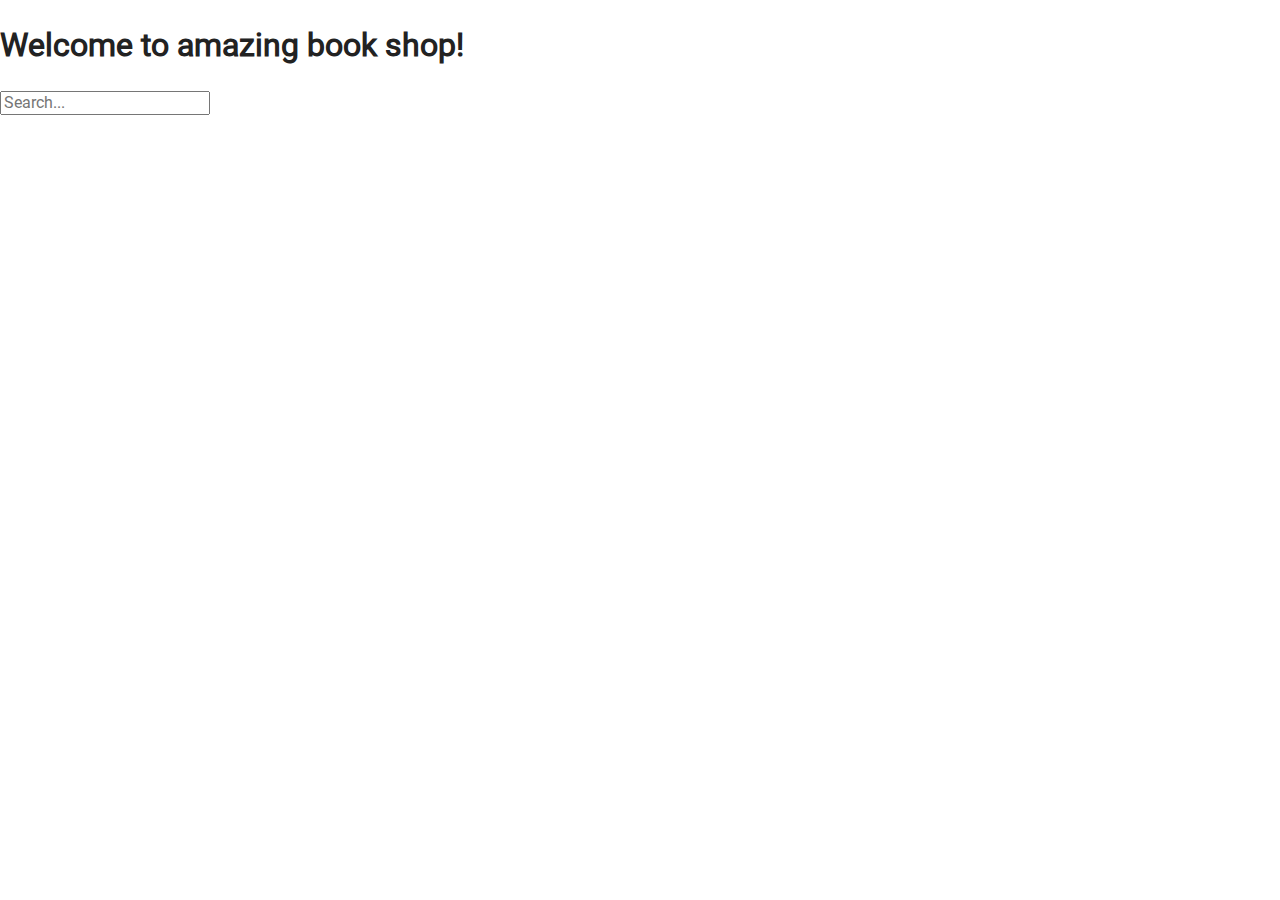
==== index.html @ 57ac49da "initial settings of the project" ====
<!DOCTYPE html>
<html lang="en">

<head>
  <meta charset="UTF-8">
  <meta http-equiv="X-UA-Compatible" content="IE=edge">
  <meta name="viewport" content="width=device-width, initial-scale=1.0">
  <title>Book shop in JS</title>

  <!-- Font Awesome -->
  <link rel="stylesheet" href="https://cdnjs.cloudflare.com/ajax/libs/font-awesome/6.5.2/css/all.min.css"
    integrity="sha512-SnH5WK+bZxgPHs44uWIX+LLJAJ9/2PkPKZ5QiAj6Ta86w+fsb2TkcmfRyVX3pBnMFcV7oQPJkl9QevSCWr3W6A=="
    crossorigin="anonymous" referrerpolicy="no-referrer" />
  <!-- Styles -->
  <link rel="stylesheet" href="css/normalize.css">
  <link rel="stylesheet" href="css/main.css">
</head>

<body>
  <header class="header">
    <div class="header__content">
      <h1 class="header__caption">Welcome to amazing book shop!
      </h1>
      <input class="header__search-input" type="search" placeholder="Search...">
    </div>
  </header>

  <!-- MAIN SECTION -->
  <main>
    
  </main>


  <script src="js/main.js" type="module"></script>
</body>

</html>
---- css/main.css ----
/* fonts */
@font-face {
  font-family: 'Roboto-Bold';
  src: url('../fonts/Roboto-Bold.ttf') format('truetype');
}
@font-face {
  font-family: 'Roboto-Medium';
  src: url('../fonts/Roboto-Medium.ttf') format('truetype');
}
@font-face {
  font-family: 'Roboto-Regular';
  src: url('../fonts/Roboto-Regular.ttf') format('truetype');
}

/* GLOBAL STYLES */
html {
  box-sizing: border-box;
  height: 100%;
  scroll-behavior: smooth;
}

*,
*::before,
*::after {
  box-sizing: inherit;
}

body {
  display: flex;
  flex-direction: column;
  height: 100%;
  font-family: 'Roboto-Regular', sans-serif;
  margin: 0;
  padding: 0;
  font-size: 16px;
  line-height: 1.5;
  color: #222;
  background-color: #fff;
}

img {
  max-width: 100%;
  height: auto;
}

/* CONTAINER */
.container {
  width: 100%;
  max-width: 1240px;
  padding-left: 20px;
  padding-right: 20px;
  margin-left: auto;
  margin-right: auto;
}

/* MAIN-CONTENT */

.main-content {
  flex-grow: 1;
}
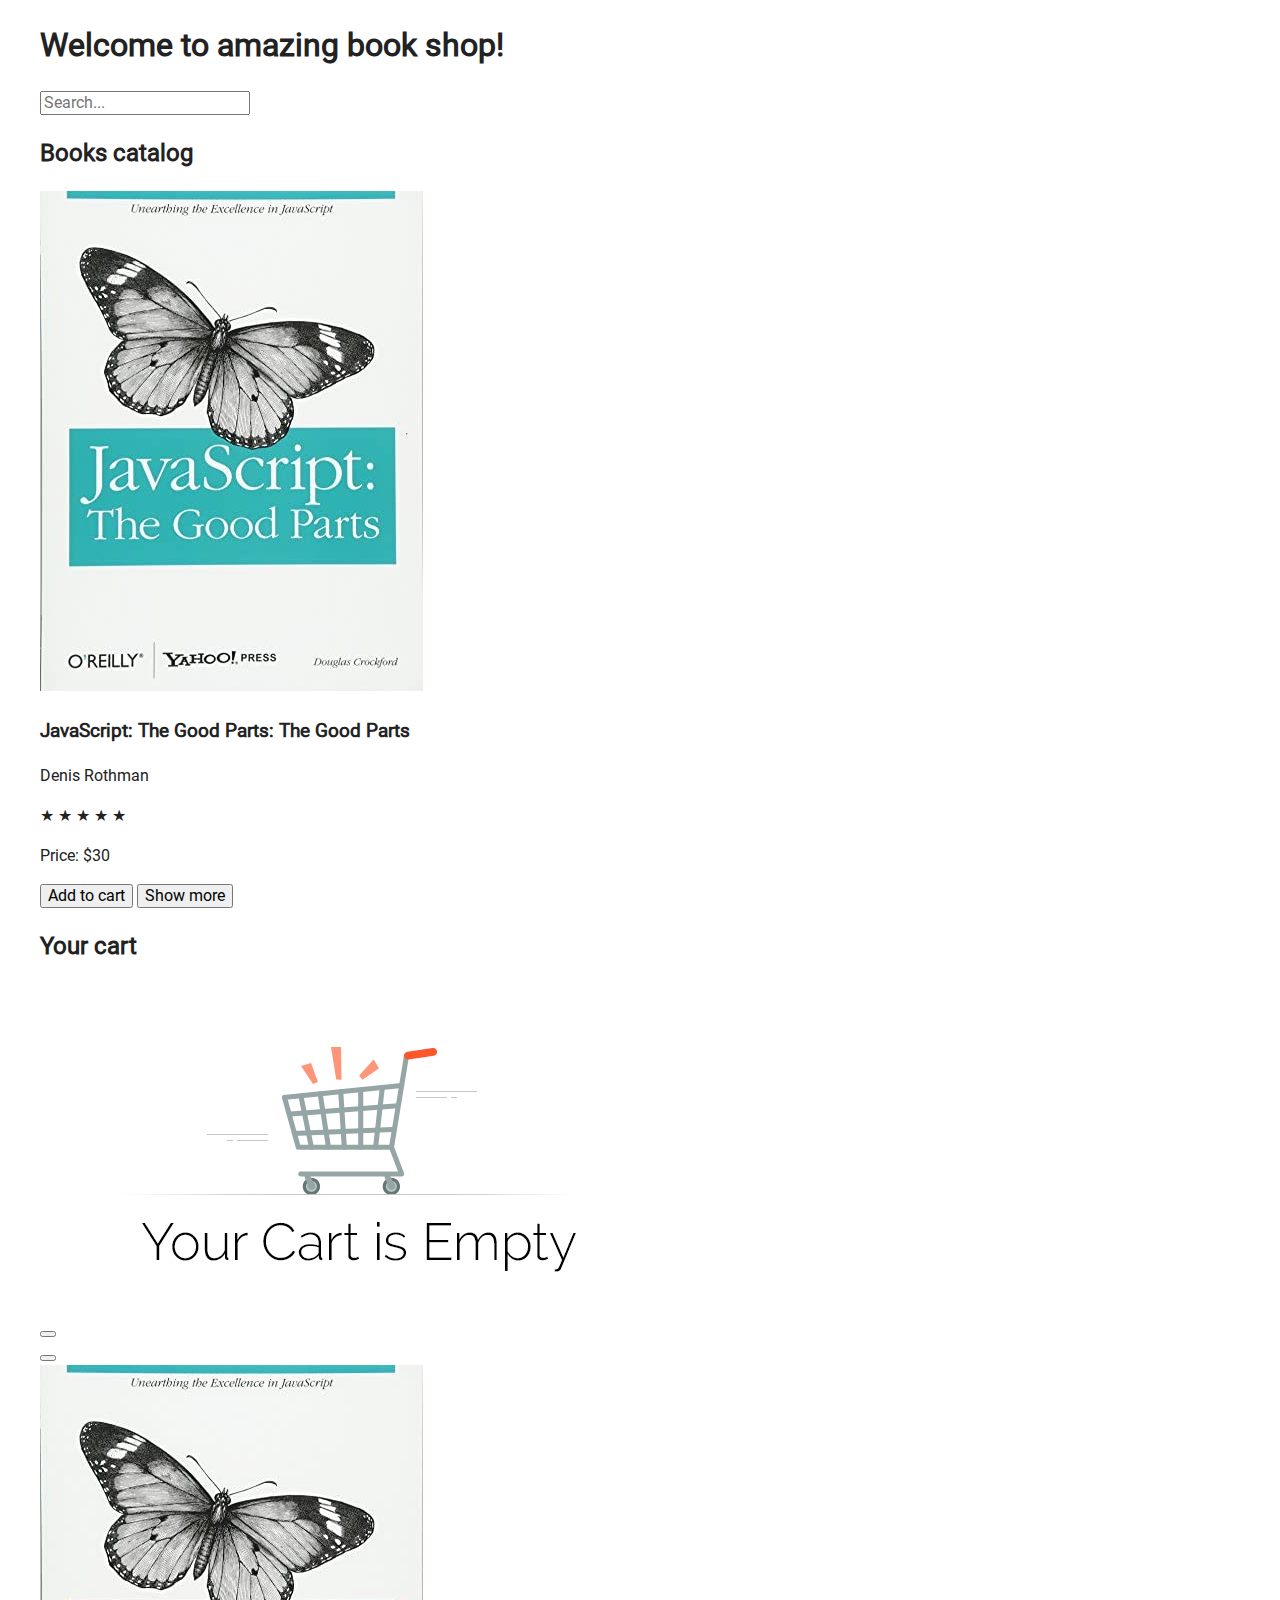
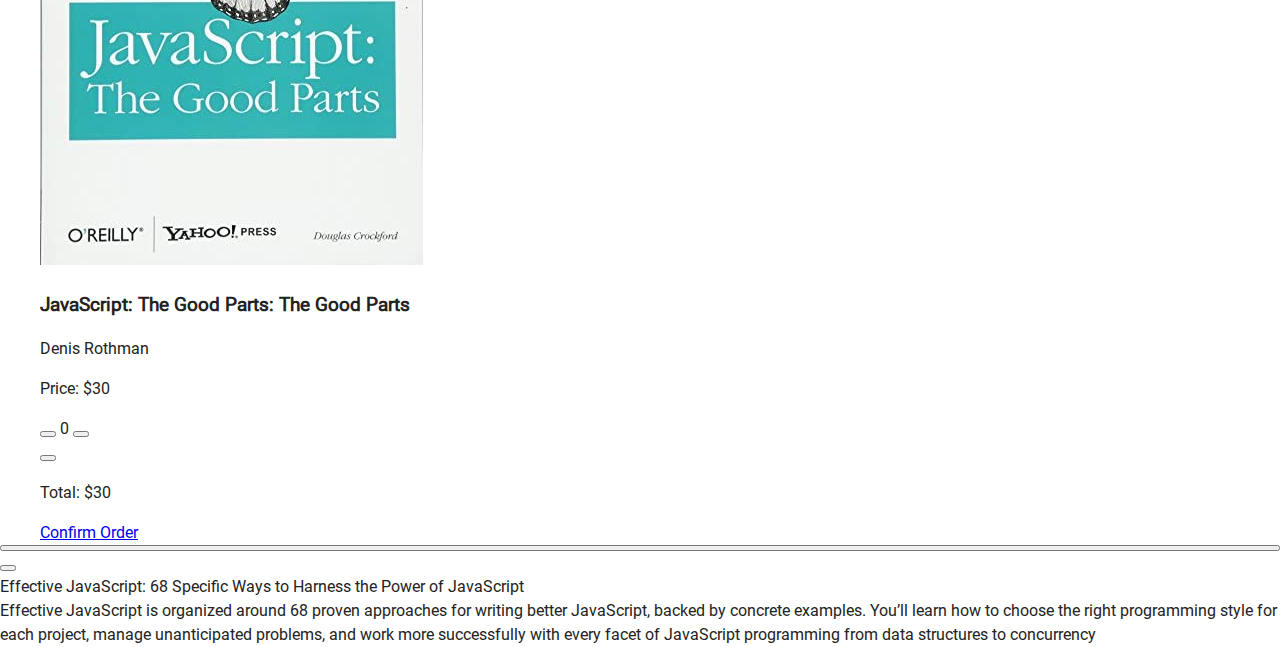
==== commit 1e1518db: "feat:create html structure" ====
--- a/index.html
+++ b/index.html
@@ -18,18 +18,131 @@
 
 <body>
   <header class="header">
-    <div class="header__content">
-      <h1 class="header__caption">Welcome to amazing book shop!
-      </h1>
-      <input class="header__search-input" type="search" placeholder="Search...">
+    <div class="container">
+      <div class="header__content">
+        <h1 class="header__caption">Welcome to amazing book shop!
+        </h1>
+        <input class="header__search-input" type="search" placeholder="Search...">
+      </div>
     </div>
   </header>
 
   <!-- MAIN SECTION -->
   <main>
-    
+    <div class="container">
+      <!--BOOKS CATALOG -->
+      <section class="books-catalog">
+        <h2 class="title books-catalog__title">Books catalog</h2>
+
+        <div class="books-wrapper">
+
+          <div class="book-card">
+            <div class="book-image">
+              <img class="book-cover" src="./images/books/JavaScript_The Good Parts.jpg" alt="JS book" draggable="true">
+            </div>
+            <div class="book-description">
+              <h3 class="book-title">
+                JavaScript: The Good Parts: The Good Parts
+              </h3>
+              <p class="book-author">Denis Rothman</p>
+              <div class="star-rating">
+                <span class="star">&#9733;</span>
+                <span class="star">&#9733;</span>
+                <span class="star">&#9733;</span>
+                <span class="star">&#9733;</span>
+                <span class="star">&#9733;</span>
+                <!-- <div class="rating-value">0</div> -->
+              </div>
+              <p class="price">Price: $<span id="price">30</p>
+              <div class="btns-wrapper">
+                <button class="btn btn-orange">Add to cart</button>
+                <button class="btn btn-transparent">Show more</button>
+              </div>
+            </div>
+          </div>
+
+        </div>
+      </section>
+
+      <!-- CART -->
+      <aside class="cart-section">
+        <h2 class="title cart-section__title">
+          Your cart <i class="fa-solid fa-cart-shopping"></i>
+        </h2>
+
+        <button class="close-button" type="button"><i class="fa-solid fa-circle-xmark"></i></button>
+
+        <img src="./images/extra/cart-empty.jpg" alt="empty cart image" class="empty-cart">
+
+        <div class="cart-wrapper">
+          <!-- << button -->
+          <button class="circle-btn prev-btn" type="button">
+            <i class="fa-solid fa-chevron-left"></i>
+          </button>
+
+          <!-- BOOKS IN A CART -->
+          <div class="books-cart slider">
+
+            <div class="book-card">
+              <div class="book-image">
+                <img class="book-cover" src="./images/books/JavaScript_The Good Parts.jpg" alt="JS book"
+                  draggable="true">
+              </div>
+              <div class="book-description">
+                <h3 class="book-title">
+                  JavaScript: The Good Parts: The Good Parts
+                </h3>
+                <p class="book-author">Denis Rothman</p>
+                <p class="price">Price: $<span id="price">30</p>
+                <div class="btns-wrapper">
+                  <button class="circle"><i class="fa-solid fa-minus"></i></button>
+                  <span class="book-amount">0</span>
+                  <button class="circle"><i class="fa-solid fa-plus"></i></button>
+                </div>
+              </div>
+            </div>
+
+          </div>
+
+          <!-- >> button -->
+          <button class="circle-btn next-btn" type="button">
+            <i class="fa-solid fa-chevron-right"></i>
+          </button>
+        </div>
+
+        <div class="total-price">
+          <p class="price">Total: $<span id="total-price">30</p>
+          <a href="confirm-order.html" class="btn btn-orange">Confirm Order</a>
+        </div>
+
+      </aside>
+    </div>
   </main>
 
+  <!-- SMALL CART -->
+  <button class="small-basket">
+    <i class="fa-solid fa-basket-shopping"></i>
+  </button>
+
+  <!-- POPUP DIALOG -->
+  <div class="dialog-wrapper show-dialog">
+
+    <div class="dialog-content">
+      <button class="close-button" type="button">
+        <i class="fa-solid fa-circle-xmark"></i>
+      </button>
+      <div class="dialog-book-title">
+        Effective JavaScript: 68 Specific Ways to Harness the Power of JavaScript
+      </div>
+      <div class="dialog-book-desc">
+        Effective JavaScript is organized around 68 proven approaches for writing better JavaScript, backed by concrete
+        examples. You’ll learn how to choose the right programming style for each project, manage unanticipated
+        problems, and work more successfully with every facet of JavaScript programming from data structures to
+        concurrency
+      </div>
+    </div>
+
+  </div>
 
   <script src="js/main.js" type="module"></script>
 </body>
